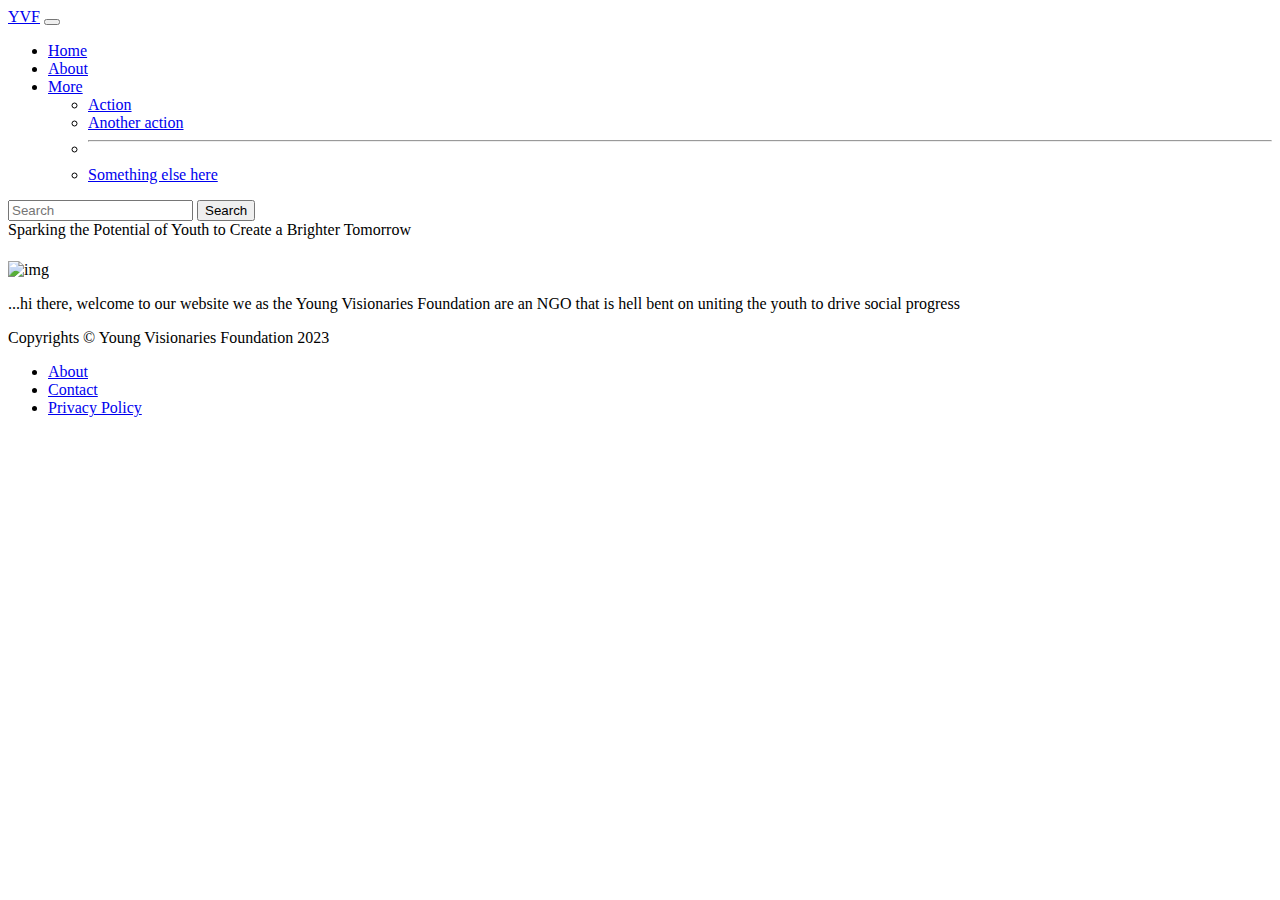
==== index.html @ a6772d22 "update" ====
<!DOCTYPE html>
<html lang="en">
<head>
    <meta charset="UTF-8">
    <meta http-equiv="X-UA-Compatible" content="IE=edge">
    <meta name="viewport" content="width=device-width, initial-scale=1.0">
    <link rel="stylesheet" href="./CSS/style.css">
    <link href="https://cdn.jsdelivr.net/npm/bootstrap@5.3.0-alpha1/dist/css/bootstrap.min.css" rel="stylesheet" integrity="sha384-GLhlTQ8iRABdZLl6O3oVMWSktQOp6b7In1Zl3/Jr59b6EGGoI1aFkw7cmDA6j6gD" crossorigin="anonymous">
    <title>Young Visionaries Foundation</title>
</head>
<body>
    <nav class="navbar navbar-expand-lg bg-body-tertiary">
        <div class="container-fluid">
          <a class="navbar-brand" href="#">YVF</a>
          <button class="navbar-toggler" type="button" data-bs-toggle="collapse" data-bs-target="#navbarSupportedContent" aria-controls="navbarSupportedContent" aria-expanded="false" aria-label="Toggle navigation">
            <span class="navbar-toggler-icon"></span>
          </button>
          <div class="collapse navbar-collapse" id="navbarSupportedContent">
            <ul class="navbar-nav me-auto mb-2 mb-lg-0">
              <li class="nav-item">
                <a class="nav-link active" aria-current="page" href="#">Home</a>
              </li>
              <li class="nav-item">
                <a class="nav-link" href="#">About</a>
              </li>
              <li class="nav-item dropdown">
                <a class="nav-link dropdown-toggle" href="#" role="button" data-bs-toggle="dropdown" aria-expanded="false">More</a>
                <ul class="dropdown-menu">
                  <li><a class="dropdown-item" href="#">Action</a></li>
                  <li><a class="dropdown-item" href="#">Another action</a></li>
                  <li><hr class="dropdown-divider"></li>
                  <li><a class="dropdown-item" href="#">Something else here</a></li>
                </ul>
              </li>
              <!-- <li class="nav-item">
                <a class="nav-link disabled">Disabled</a>
              </li> -->
            </ul>
            <form class="d-flex" role="search">
              <input class="form-control me-2" type="search" placeholder="Search" aria-label="Search">
              <button class="btn btn-outline-success" type="submit">Search</button>
            </form>
          </div>
        </div>
      </nav>
    
      <div class="square">
        <div class="card text-center">
          <div class="card-header">Sparking the Potential of Youth to Create a Brighter Tomorrow
          </div>
          <div class="card-body">
            <h5 class="card-title"></h5>
            <img class="me" src="https://i.postimg.cc/tTcz3tGX/IMG-20221028-104246.jpg" width="350" alt="img">
            <p class="card-text">...hi there, welcome to our website we as the Young Visionaries Foundation are an NGO that is hell bent on uniting the youth to drive social progress</p>
          </div>

        </div>
      </div>

    <script src="https://cdn.jsdelivr.net/npm/bootstrap@5.3.0-alpha1/dist/js/bootstrap.bundle.min.js" integrity="sha384-w76AqPfDkMBDXo30jS1Sgez6pr3x5MlQ1ZAGC+nuZB+EYdgRZgiwxhTBTkF7CXvN" crossorigin="anonymous"></script>
</body>

<footer>
  <p>Copyrights © Young Visionaries Foundation 2023</p>
    <div class="links">
      <ul>
      <li><a href="#">About</a></li>
      <li><a href="#">Contact</a></li>
      <li><a href="#">Privacy Policy</a></li>
    </ul>
    </div>
</footer>
</html>
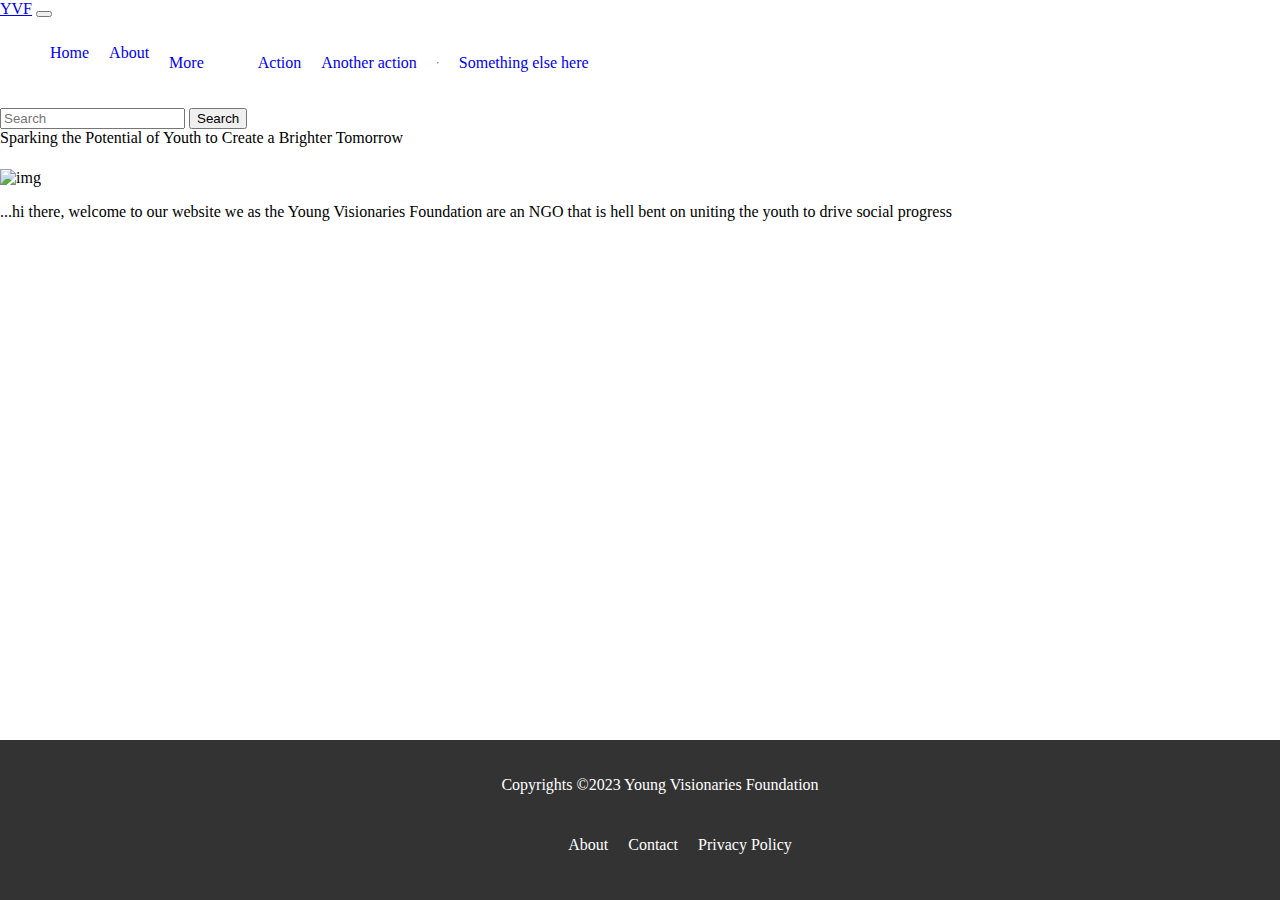
==== commit c28d50bc: "update" ====
--- a/index.html
+++ b/index.html
@@ -32,9 +32,6 @@
                   <li><a class="dropdown-item" href="#">Something else here</a></li>
                 </ul>
               </li>
-              <!-- <li class="nav-item">
-                <a class="nav-link disabled">Disabled</a>
-              </li> -->
             </ul>
             <form class="d-flex" role="search">
               <input class="form-control me-2" type="search" placeholder="Search" aria-label="Search">
@@ -57,17 +54,66 @@
         </div>
       </div>
 
+      <footer>
+        <p>Copyrights ©2023 Young Visionaries Foundation</p>
+          <div class="links">
+            <ul>
+            <li><a href="#">About</a></li>
+            <li><a href="#">Contact</a></li>
+            <li><a href="#">Privacy Policy</a></li>
+          </ul>
+          </div>
+      </footer>
     <script src="https://cdn.jsdelivr.net/npm/bootstrap@5.3.0-alpha1/dist/js/bootstrap.bundle.min.js" integrity="sha384-w76AqPfDkMBDXo30jS1Sgez6pr3x5MlQ1ZAGC+nuZB+EYdgRZgiwxhTBTkF7CXvN" crossorigin="anonymous"></script>
+
+    <style>
+        *
+*::after,
+*::before {
+    margin: 0;
+    padding: 0;
+    box-sizing: border-box;
+    font-family: 'Courier New', Courier, monospace;
+}
+
+body{
+    height: 100%;
+    margin: 0;
+    padding: 0;
+}
+
+footer {
+    position: absolute;
+    bottom: 0;
+    width: 100%;
+    background-color: #333;
+    color: #fff;
+    padding: 20px;
+    text-align: center;
+}
+  
+footer a {
+    color: #fff;
+    justify-content: space-between;
+}
+
+ul{
+    display: inline-flex;
+    justify-content: space-between;
+}
+
+ul li {
+    margin: 10px;
+    list-style: none;
+}
+
+ul li a {
+    text-decoration: none;
+    
+}
+#hover {
+    color: palevioletred;
+}
+    </style>
 </body>
-
-<footer>
-  <p>Copyrights © Young Visionaries Foundation 2023</p>
-    <div class="links">
-      <ul>
-      <li><a href="#">About</a></li>
-      <li><a href="#">Contact</a></li>
-      <li><a href="#">Privacy Policy</a></li>
-    </ul>
-    </div>
-</footer>
 </html>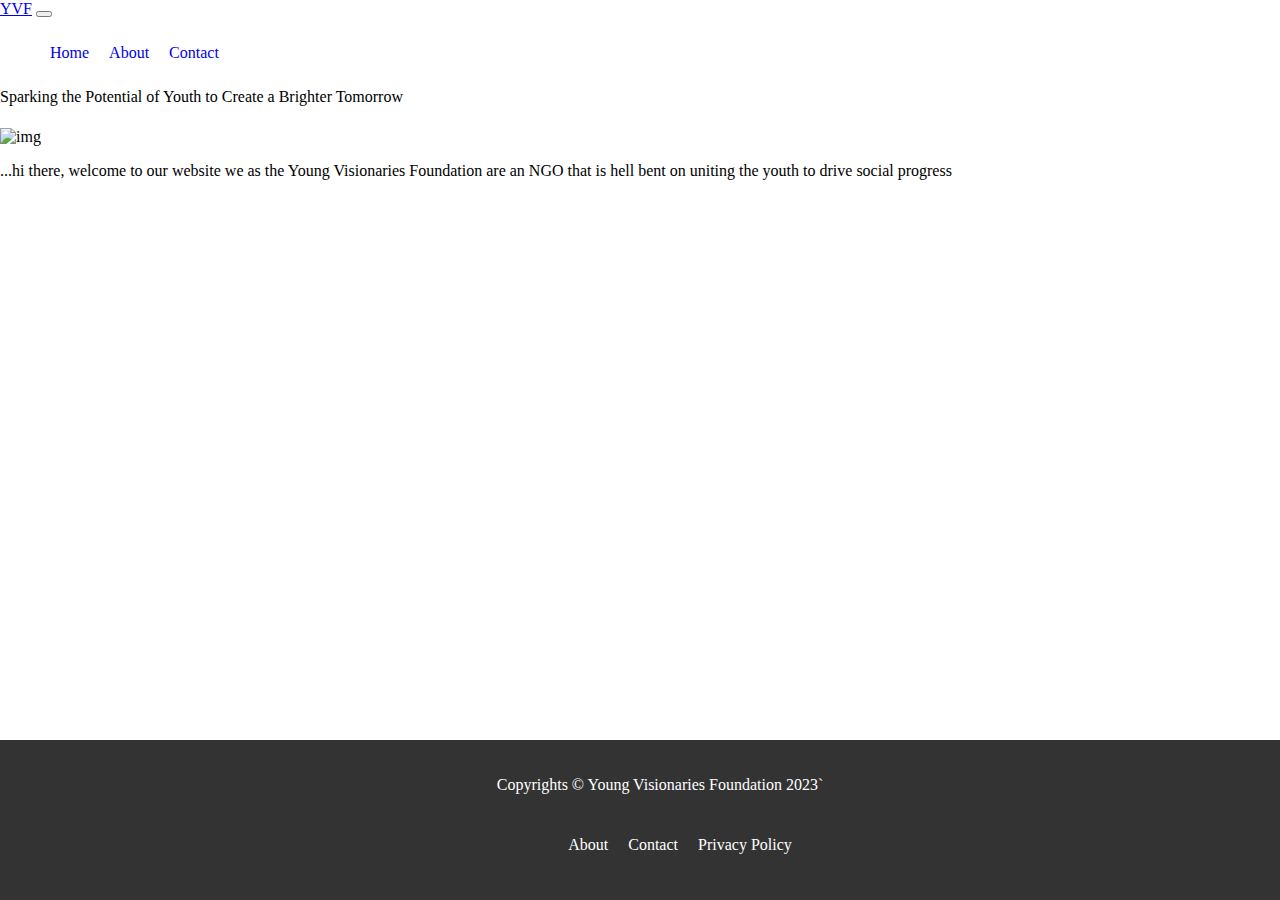
==== commit 6b4e7f52: "update" ====
--- a/index.html
+++ b/index.html
@@ -21,22 +21,17 @@
                 <a class="nav-link active" aria-current="page" href="#">Home</a>
               </li>
               <li class="nav-item">
-                <a class="nav-link" href="#">About</a>
+                <a class="nav-link" href="./html/About.html">About</a>
               </li>
-              <li class="nav-item dropdown">
-                <a class="nav-link dropdown-toggle" href="#" role="button" data-bs-toggle="dropdown" aria-expanded="false">More</a>
-                <ul class="dropdown-menu">
-                  <li><a class="dropdown-item" href="#">Action</a></li>
-                  <li><a class="dropdown-item" href="#">Another action</a></li>
-                  <li><hr class="dropdown-divider"></li>
-                  <li><a class="dropdown-item" href="#">Something else here</a></li>
+              <li class="nav-item">
+                <a class="nav-link" href="./html/Contact.html">Contact</a>                
                 </ul>
               </li>
             </ul>
-            <form class="d-flex" role="search">
+            <!-- <form class="d-flex" role="search">
               <input class="form-control me-2" type="search" placeholder="Search" aria-label="Search">
               <button class="btn btn-outline-success" type="submit">Search</button>
-            </form>
+            </form> -->
           </div>
         </div>
       </nav>
@@ -55,7 +50,7 @@
       </div>
 
       <footer>
-        <p>Copyrights ©2023 Young Visionaries Foundation</p>
+        <p>Copyrights © Young Visionaries Foundation 2023`</p>
           <div class="links">
             <ul>
             <li><a href="#">About</a></li>
@@ -66,8 +61,10 @@
       </footer>
     <script src="https://cdn.jsdelivr.net/npm/bootstrap@5.3.0-alpha1/dist/js/bootstrap.bundle.min.js" integrity="sha384-w76AqPfDkMBDXo30jS1Sgez6pr3x5MlQ1ZAGC+nuZB+EYdgRZgiwxhTBTkF7CXvN" crossorigin="anonymous"></script>
 
+</body>
+</html>
     <style>
-        *
+*
 *::after,
 *::before {
     margin: 0;
@@ -114,6 +111,4 @@
 #hover {
     color: palevioletred;
 }
-    </style>
-</body>
-</html>+    </style>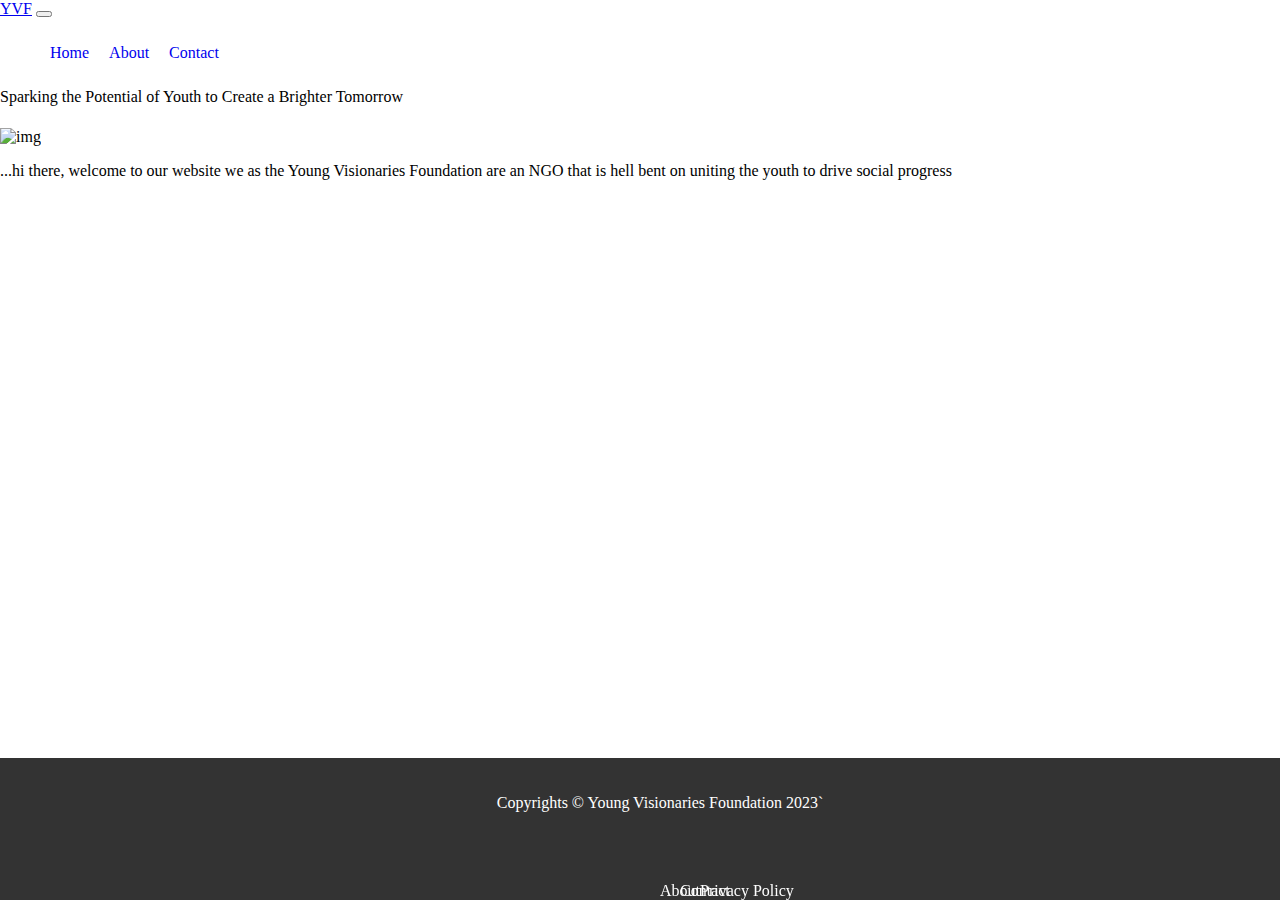
==== commit 78c24783: "update" ====
--- a/index.html
+++ b/index.html
@@ -9,7 +9,7 @@
     <title>Young Visionaries Foundation</title>
 </head>
 <body>
-    <nav class="navbar navbar-expand-lg bg-body-tertiary">
+    <nav class="navbar navbar-expand-lg bg-body-secondary">
         <div class="container-fluid">
           <a class="navbar-brand" href="#">YVF</a>
           <button class="navbar-toggler" type="button" data-bs-toggle="collapse" data-bs-target="#navbarSupportedContent" aria-controls="navbarSupportedContent" aria-expanded="false" aria-label="Toggle navigation">
@@ -28,10 +28,6 @@
                 </ul>
               </li>
             </ul>
-            <!-- <form class="d-flex" role="search">
-              <input class="form-control me-2" type="search" placeholder="Search" aria-label="Search">
-              <button class="btn btn-outline-success" type="submit">Search</button>
-            </form> -->
           </div>
         </div>
       </nav>
@@ -92,6 +88,8 @@
 footer a {
     color: #fff;
     justify-content: space-between;
+    position: fixed;
+    bottom: 0;
 }
 
 ul{
